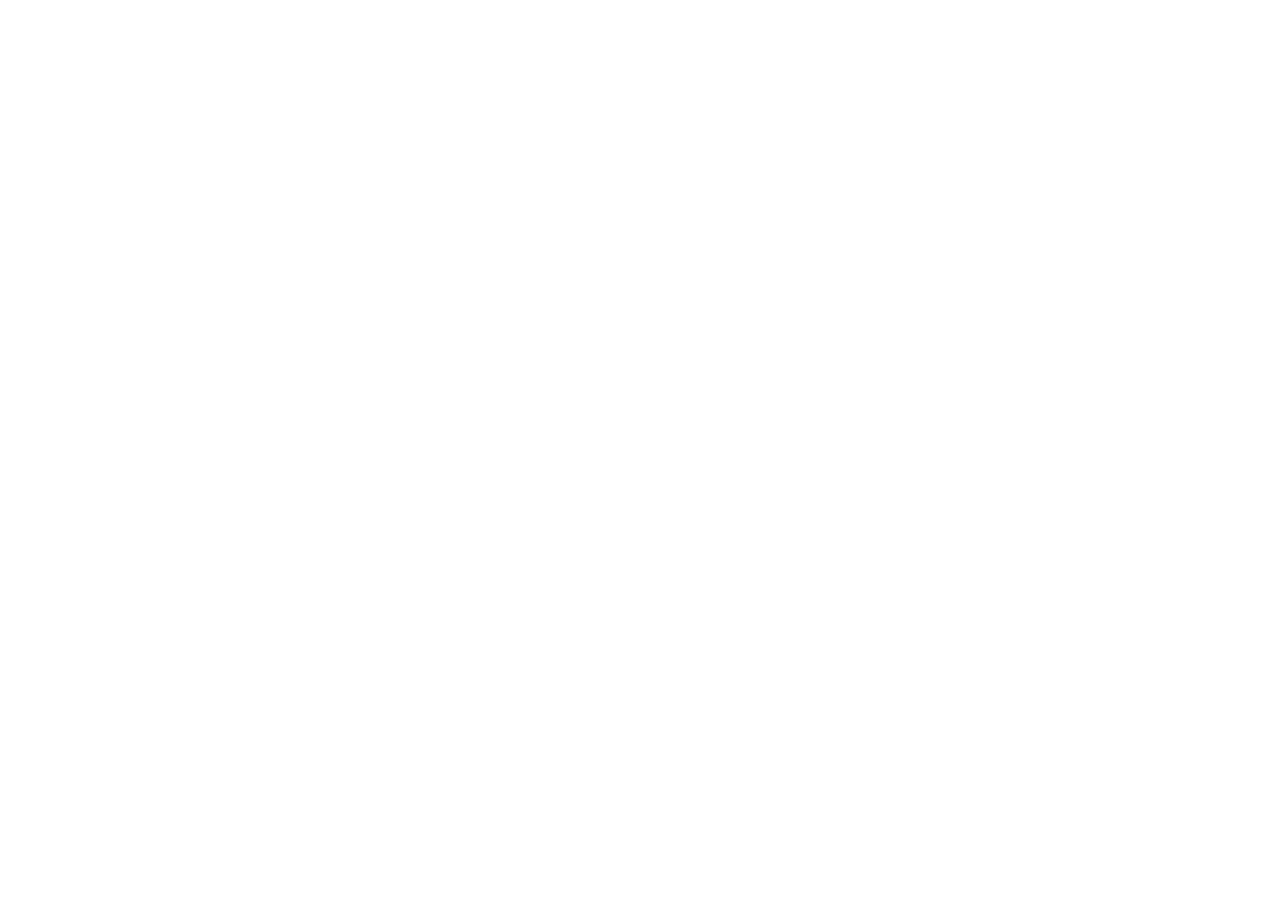
==== maurer-rose/index.html @ c391356b "Maurer rose from the SVN Archive. 1. New version of the maurer rose with the customer color and comp" ====
<!DOCTYPE html>
<html lang="">

<head>
  <meta charset="utf-8">
  <meta name="viewport" content="width=device-width, initial-scale=1.0">
  <title>p5.js example</title>
  <style>
    body {
      padding: 0;
      margin: 0;
      
    }
  </style>
  <script src="p5.js"></script>
  <script src="addons/p5.sound.min.js"></script>
  <script src="sketch.js"></script>
</head>

<body >
</body>

</html>
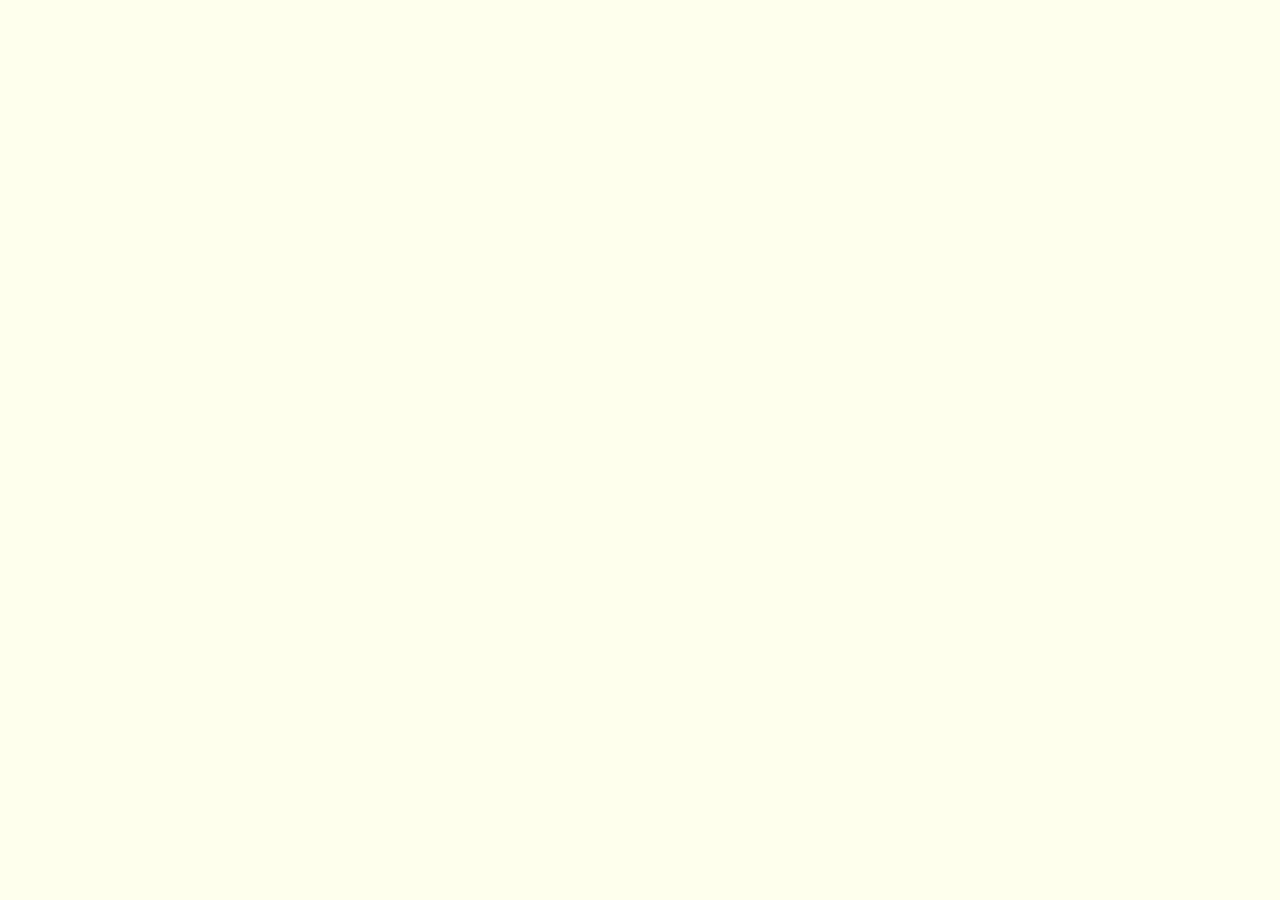
==== commit 5f0b1c93: "🌾🎅 Updated with Glitch" ====
--- a/maurer-rose/index.html
+++ b/maurer-rose/index.html
@@ -5,12 +5,17 @@
   <meta charset="utf-8">
   <meta name="viewport" content="width=device-width, initial-scale=1.0">
   <title>p5.js example</title>
+  
   <style>
     body {
       padding: 0;
       margin: 0;
-      
+      background-color: #ffffee;
+      display: flex;
+      justify-content:center;
+      align-items:center;
     }
+ 
   </style>
   <script src="p5.js"></script>
   <script src="addons/p5.sound.min.js"></script>
